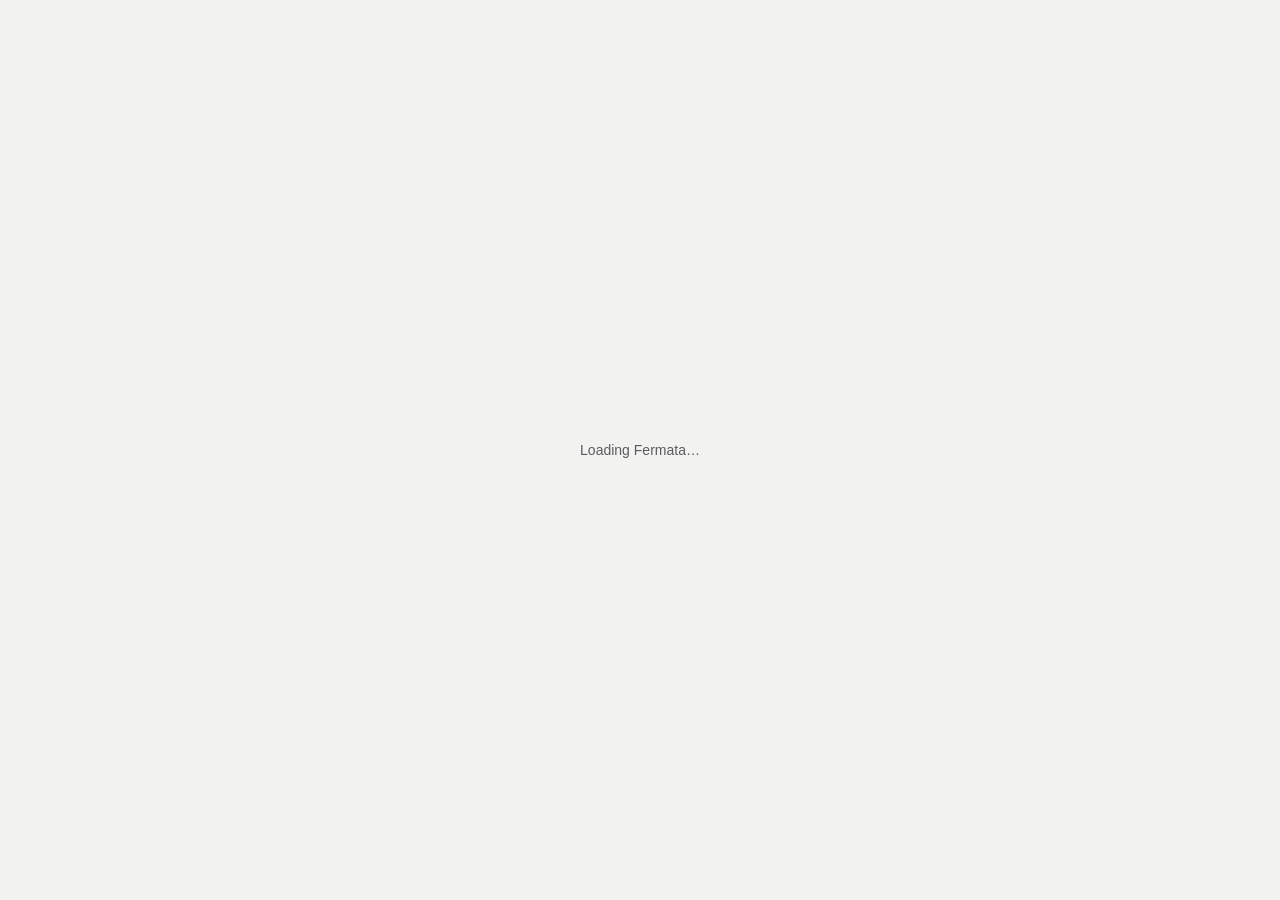
==== web/index.html @ b5f5e15f "F-23 (spike): Fermata no navegador (wasm32, eframe web/WebGL, thread única) - main.rs: entrada web c" ====
<!doctype html>
<html lang="en">
<head>
<meta charset="utf-8">
<meta name="viewport" content="width=device-width, initial-scale=1">
<title>Fermata</title>
<link rel="icon" href="icon.png">
<style>
  html, body { margin: 0; height: 100%; overflow: hidden; background: #F2F2F0; }
  @media (prefers-color-scheme: dark) { html, body { background: #29292B; } #loading { color: #ABABB0; } }
  #fermata_canvas { position: absolute; inset: 0; width: 100%; height: 100%; outline: none; }
  #loading { position: absolute; inset: 0; display: grid; place-items: center; font: 14px -apple-system, "Segoe UI", sans-serif; color: #5C5C60; }
</style>
</head>
<body>
<canvas id="fermata_canvas"></canvas>
<div id="loading">Loading Fermata…</div>
<script type="module">
  // relative paths: works from the site root or a subfolder such as /fermata/app/
  import init from "./fermata.js";
  init({ module_or_path: new URL("./fermata_bg.wasm", import.meta.url) });
</script>
</body>
</html>
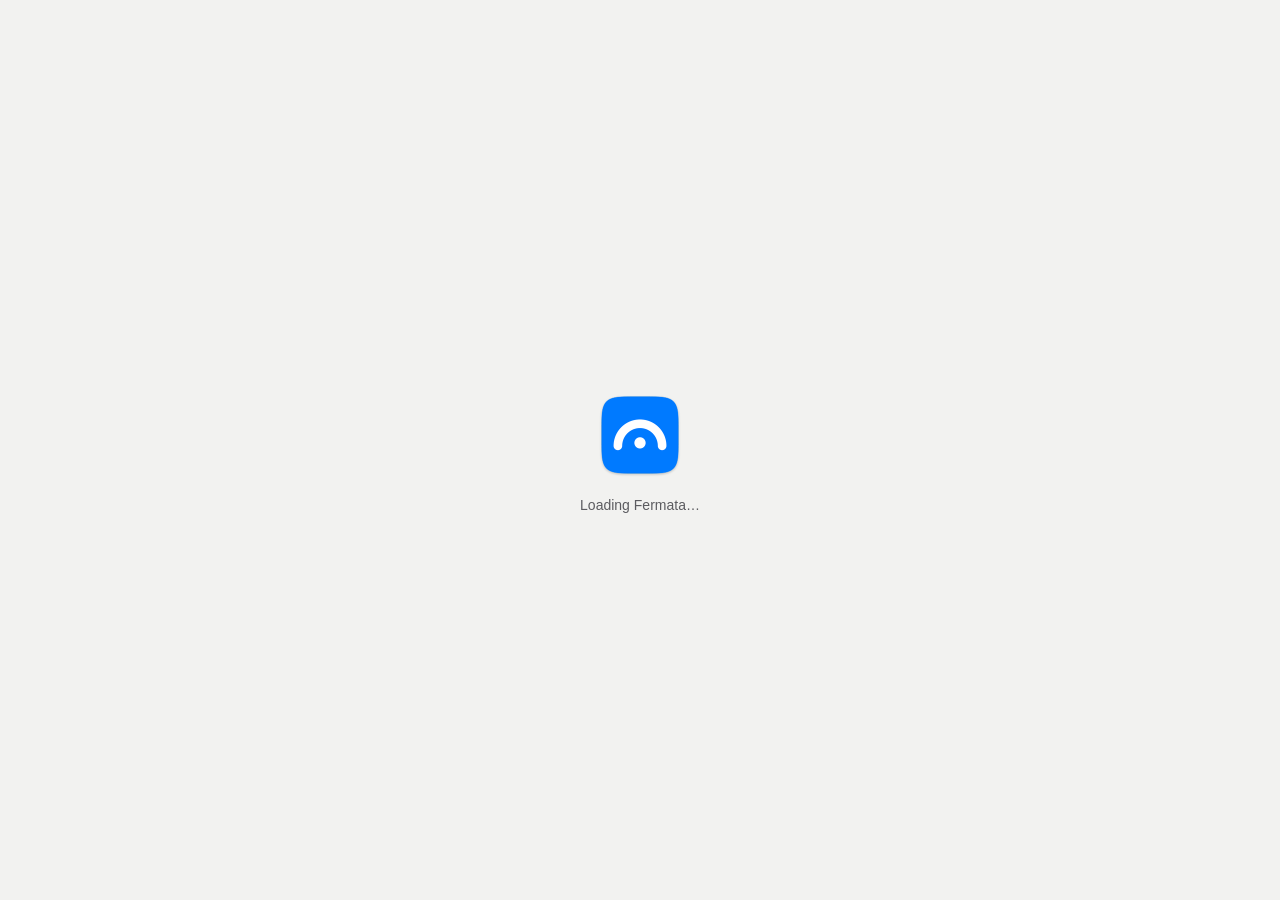
==== commit 57cb543d: "F-23 v1: Fermata no navegador, publicável em /fermata/app/ (PWA) - som: AudioContext retomado no pri" ====
--- a/web/index.html
+++ b/web/index.html
@@ -4,21 +4,80 @@
 <meta charset="utf-8">
 <meta name="viewport" content="width=device-width, initial-scale=1">
 <title>Fermata</title>
-<link rel="icon" href="icon.png">
+<meta name="description" content="Fermata, a free music notation editor, in the browser.">
+<meta name="theme-color" content="#F2F2F0" media="(prefers-color-scheme: light)">
+<meta name="theme-color" content="#29292B" media="(prefers-color-scheme: dark)">
+<link rel="manifest" href="manifest.webmanifest">
+<link rel="icon" type="image/png" href="icons/favicon-64.png">
+<link rel="apple-touch-icon" href="icons/apple-touch-icon.png">
+<meta name="apple-mobile-web-app-title" content="Fermata">
 <style>
   html, body { margin: 0; height: 100%; overflow: hidden; background: #F2F2F0; }
-  @media (prefers-color-scheme: dark) { html, body { background: #29292B; } #loading { color: #ABABB0; } }
   #fermata_canvas { position: absolute; inset: 0; width: 100%; height: 100%; outline: none; }
-  #loading { position: absolute; inset: 0; display: grid; place-items: center; font: 14px -apple-system, "Segoe UI", sans-serif; color: #5C5C60; }
+  #loading { position: absolute; inset: 0; display: flex; flex-direction: column; align-items: center; justify-content: center; gap: 14px;
+             font: 14px -apple-system, BlinkMacSystemFont, "Segoe UI", sans-serif; color: #5C5C60; }
+  #loading img { width: 96px; height: 96px; }
+  #update { position: fixed; left: 50%; bottom: 40px; transform: translateX(-50%); display: none; align-items: center; gap: 12px;
+            padding: 10px 12px 10px 16px; border-radius: 12px; background: #FFFFFF; color: #1D1D1F; box-shadow: 0 10px 30px rgba(0,0,0,.25);
+            font: 13px -apple-system, BlinkMacSystemFont, "Segoe UI", sans-serif; z-index: 10; }
+  #update button { border: 0; border-radius: 7px; padding: 6px 14px; background: #007AFF; color: #FFFFFF; font: 600 13px inherit; cursor: pointer; }
+  @media (prefers-color-scheme: dark) {
+    html, body { background: #29292B; }
+    #loading { color: #ABABB0; }
+    #update { background: #2C2C2F; color: #ECECEE; }
+    #update button { background: #0A84FF; }
+  }
 </style>
+<script>
+  // Sound: browsers start audio suspended until the person clicks or types. Keep the contexts the app creates and
+  // resume them on the first (and any later) gesture.
+  (function () {
+    const Base = window.AudioContext || window.webkitAudioContext;
+    if (!Base) return;
+    const made = [];
+    class TrackedAudioContext extends Base { constructor(...a) { super(...a); made.push(this); } }
+    window.AudioContext = TrackedAudioContext;
+    window.webkitAudioContext = TrackedAudioContext;
+    const resume = () => { for (const c of made) if (c.state !== "running") c.resume().catch(() => {}); };
+    for (const ev of ["pointerdown", "keydown", "touchend"]) addEventListener(ev, resume, true);
+  })();
+</script>
 </head>
 <body>
 <canvas id="fermata_canvas"></canvas>
-<div id="loading">Loading Fermata…</div>
+<div id="loading"><img src="icons/icon-192.png" alt=""><div>Loading Fermata…</div></div>
+<div id="update" role="status"><span>A new version of Fermata is available.</span><button type="button">Reload</button></div>
 <script type="module">
   // relative paths: works from the site root or a subfolder such as /fermata/app/
-  import init from "./fermata.js";
-  init({ module_or_path: new URL("./fermata_bg.wasm", import.meta.url) });
+  import init from "./fermata.js?v=__VERSION__";
+  init({ module_or_path: new URL("./fermata_bg.wasm?v=__VERSION__", import.meta.url) });
+</script>
+<script>
+  // Installed app and offline use: the service worker only covers this folder. A new version is never applied by
+  // surprise: the page offers to reload, and only that click reloads (not the first visit, when the worker starts
+  // looking after the page, nor another tab's click).
+  if ("serviceWorker" in navigator) {
+    let asked = false, reloading = false;
+    const reload = () => { if (!reloading) { reloading = true; location.reload(); } };
+    navigator.serviceWorker.addEventListener("controllerchange", () => { if (asked) reload(); });
+    navigator.serviceWorker.register("./sw.js", { scope: "./" }).then((reg) => {
+      const bar = document.getElementById("update");
+      const offer = (worker) => {
+        bar.style.display = "flex";
+        bar.querySelector("button").onclick = () => {
+          asked = true;
+          // already switched by a click in another tab: just reload this one
+          if (worker.state === "activated") reload(); else worker.postMessage("skipWaiting");
+        };
+      };
+      if (reg.waiting && navigator.serviceWorker.controller) offer(reg.waiting);
+      reg.addEventListener("updatefound", () => {
+        const w = reg.installing;
+        if (w) w.addEventListener("statechange", () => { if (w.state === "installed" && navigator.serviceWorker.controller) offer(w); });
+      });
+      setInterval(() => reg.update().catch(() => {}), 60 * 60 * 1000);
+    }).catch(() => {});
+  }
 </script>
 </body>
 </html>
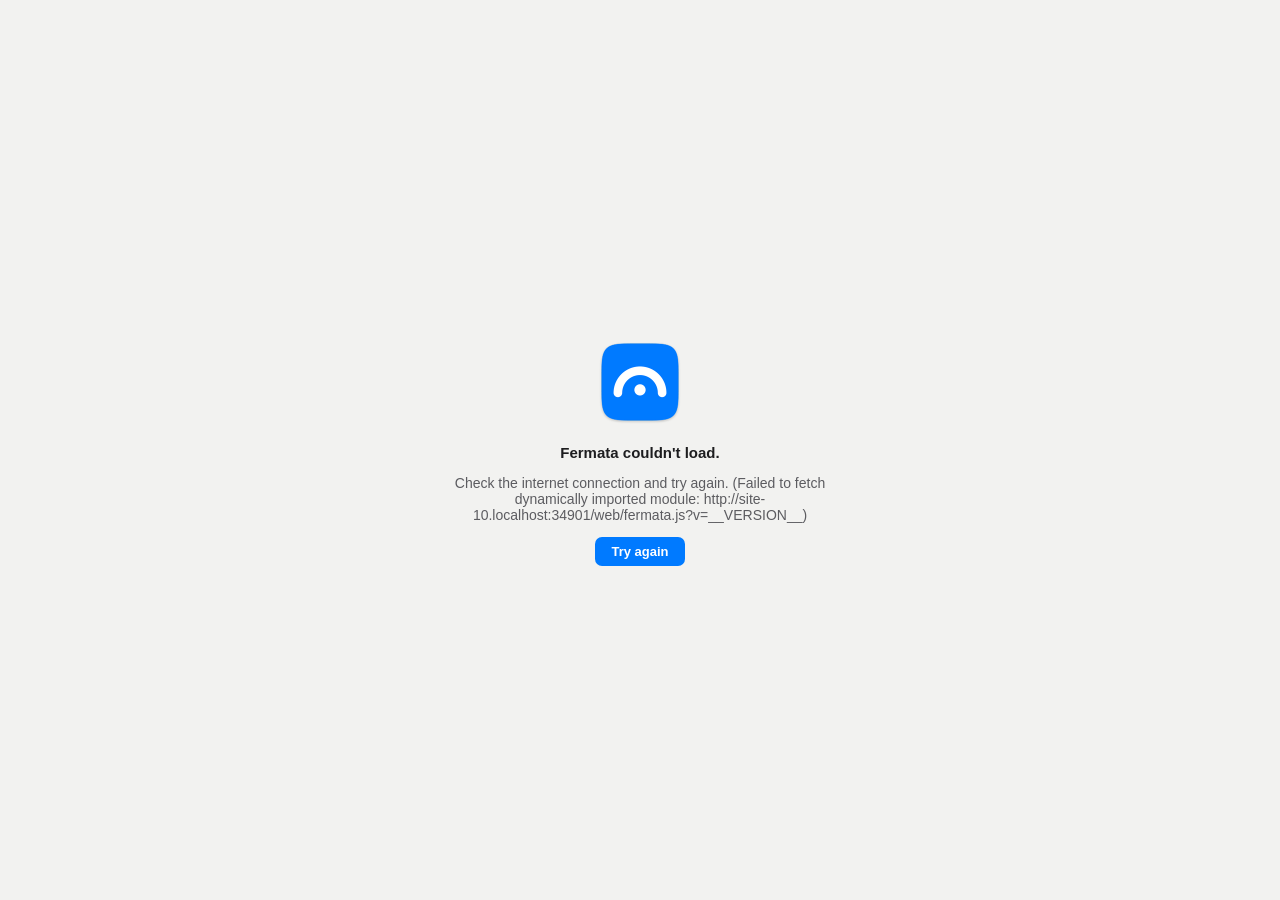
==== commit 40645e3e: "F-24: nada descarta alterações não salvas sem perguntar - todo caminho que troca a partitura passa p" ====
--- a/web/index.html
+++ b/web/index.html
@@ -17,6 +17,9 @@
   #loading { position: absolute; inset: 0; display: flex; flex-direction: column; align-items: center; justify-content: center; gap: 14px;
              font: 14px -apple-system, BlinkMacSystemFont, "Segoe UI", sans-serif; color: #5C5C60; }
   #loading img { width: 96px; height: 96px; }
+  #loading .head { font-weight: 600; font-size: 15px; color: #1D1D1F; }
+  #loading .sub { max-width: 420px; text-align: center; }
+  #loading button { border: 0; border-radius: 7px; padding: 7px 16px; background: #007AFF; color: #FFFFFF; font: 600 13px -apple-system, BlinkMacSystemFont, "Segoe UI", sans-serif; cursor: pointer; }
   #update { position: fixed; left: 50%; bottom: 40px; transform: translateX(-50%); display: none; align-items: center; gap: 12px;
             padding: 10px 12px 10px 16px; border-radius: 12px; background: #FFFFFF; color: #1D1D1F; box-shadow: 0 10px 30px rgba(0,0,0,.25);
             font: 13px -apple-system, BlinkMacSystemFont, "Segoe UI", sans-serif; z-index: 10; }
@@ -24,6 +27,8 @@
   @media (prefers-color-scheme: dark) {
     html, body { background: #29292B; }
     #loading { color: #ABABB0; }
+    #loading .head { color: #ECECEE; }
+    #loading button { background: #0A84FF; }
     #update { background: #2C2C2F; color: #ECECEE; }
     #update button { background: #0A84FF; }
   }
@@ -47,10 +52,30 @@
 <canvas id="fermata_canvas"></canvas>
 <div id="loading"><img src="icons/icon-192.png" alt=""><div>Loading Fermata…</div></div>
 <div id="update" role="status"><span>A new version of Fermata is available.</span><button type="button">Reload</button></div>
+<script>
+  // When loading fails (no connection, an interrupted download), say so and offer to try again instead of leaving
+  // "Loading Fermata…" on screen. Also after a minute without the app starting.
+  window.fermataLoadFailed = function (detail, slow) {
+    const box = document.getElementById("loading");
+    if (!box || box.dataset.failed) return;
+    box.dataset.failed = "1";
+    box.innerHTML = "";
+    const img = document.createElement("img"); img.src = "icons/icon-192.png"; img.alt = "";
+    const head = document.createElement("div"); head.className = "head";
+    head.textContent = slow ? "Fermata is taking too long to load." : "Fermata couldn't load.";
+    const sub = document.createElement("div"); sub.className = "sub";
+    sub.textContent = "Check the internet connection and try again." + (detail ? " (" + String(detail).slice(0, 160) + ")" : "");
+    const btn = document.createElement("button"); btn.type = "button"; btn.textContent = "Try again";
+    btn.onclick = () => location.reload();
+    box.append(img, head, sub, btn);
+  };
+  setTimeout(() => window.fermataLoadFailed("", true), 60000);
+</script>
 <script type="module">
   // relative paths: works from the site root or a subfolder such as /fermata/app/
-  import init from "./fermata.js?v=__VERSION__";
-  init({ module_or_path: new URL("./fermata_bg.wasm?v=__VERSION__", import.meta.url) });
+  import("./fermata.js?v=__VERSION__")
+    .then((m) => m.default({ module_or_path: new URL("./fermata_bg.wasm?v=__VERSION__", import.meta.url) }))
+    .catch((e) => window.fermataLoadFailed((e && e.message) || e));
 </script>
 <script>
   // Installed app and offline use: the service worker only covers this folder. A new version is never applied by
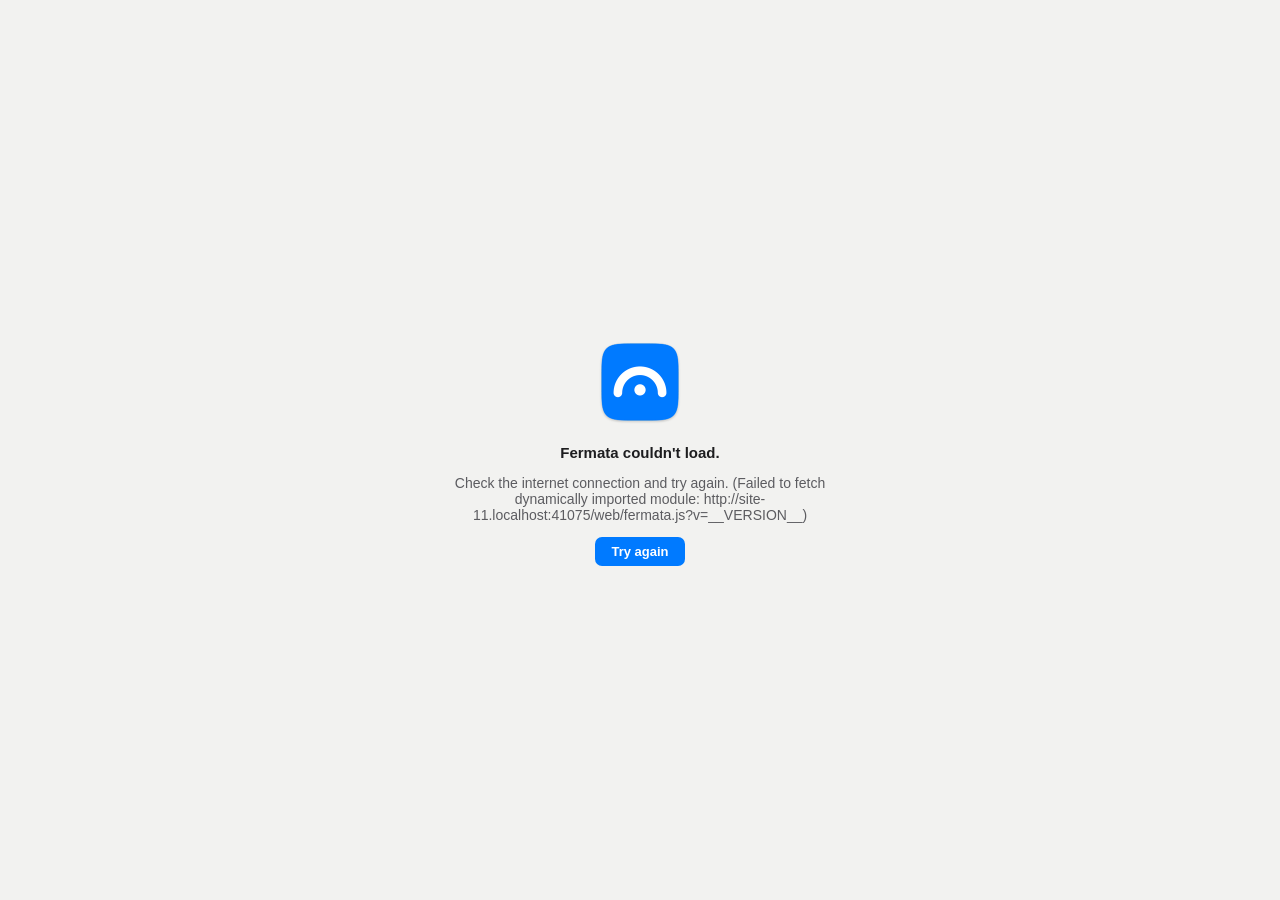
==== commit cd5dfec1: "F-25: Fermata web no celular (modo leitor) e no iPad (edição com toque) - detecção (touch.rs): leito" ====
--- a/web/index.html
+++ b/web/index.html
@@ -2,7 +2,7 @@
 <html lang="en">
 <head>
 <meta charset="utf-8">
-<meta name="viewport" content="width=device-width, initial-scale=1">
+<meta name="viewport" content="width=device-width, initial-scale=1, maximum-scale=1, user-scalable=no, viewport-fit=cover">
 <title>Fermata</title>
 <meta name="description" content="Fermata, a free music notation editor, in the browser.">
 <meta name="theme-color" content="#F2F2F0" media="(prefers-color-scheme: light)">
@@ -11,9 +11,13 @@
 <link rel="icon" type="image/png" href="icons/favicon-64.png">
 <link rel="apple-touch-icon" href="icons/apple-touch-icon.png">
 <meta name="apple-mobile-web-app-title" content="Fermata">
+<meta name="apple-mobile-web-app-capable" content="yes">
+<meta name="mobile-web-app-capable" content="yes">
 <style>
   html, body { margin: 0; height: 100%; overflow: hidden; background: #F2F2F0; }
-  #fermata_canvas { position: absolute; inset: 0; width: 100%; height: 100%; outline: none; }
+  /* touch screens: the app handles pinch and scrolling itself; no text selection or callout on a long press */
+  body { -webkit-user-select: none; user-select: none; -webkit-touch-callout: none; overscroll-behavior: none; }
+  #fermata_canvas { position: absolute; inset: 0; width: 100%; height: 100%; outline: none; touch-action: none; }
   #loading { position: absolute; inset: 0; display: flex; flex-direction: column; align-items: center; justify-content: center; gap: 14px;
              font: 14px -apple-system, BlinkMacSystemFont, "Segoe UI", sans-serif; color: #5C5C60; }
   #loading img { width: 96px; height: 96px; }
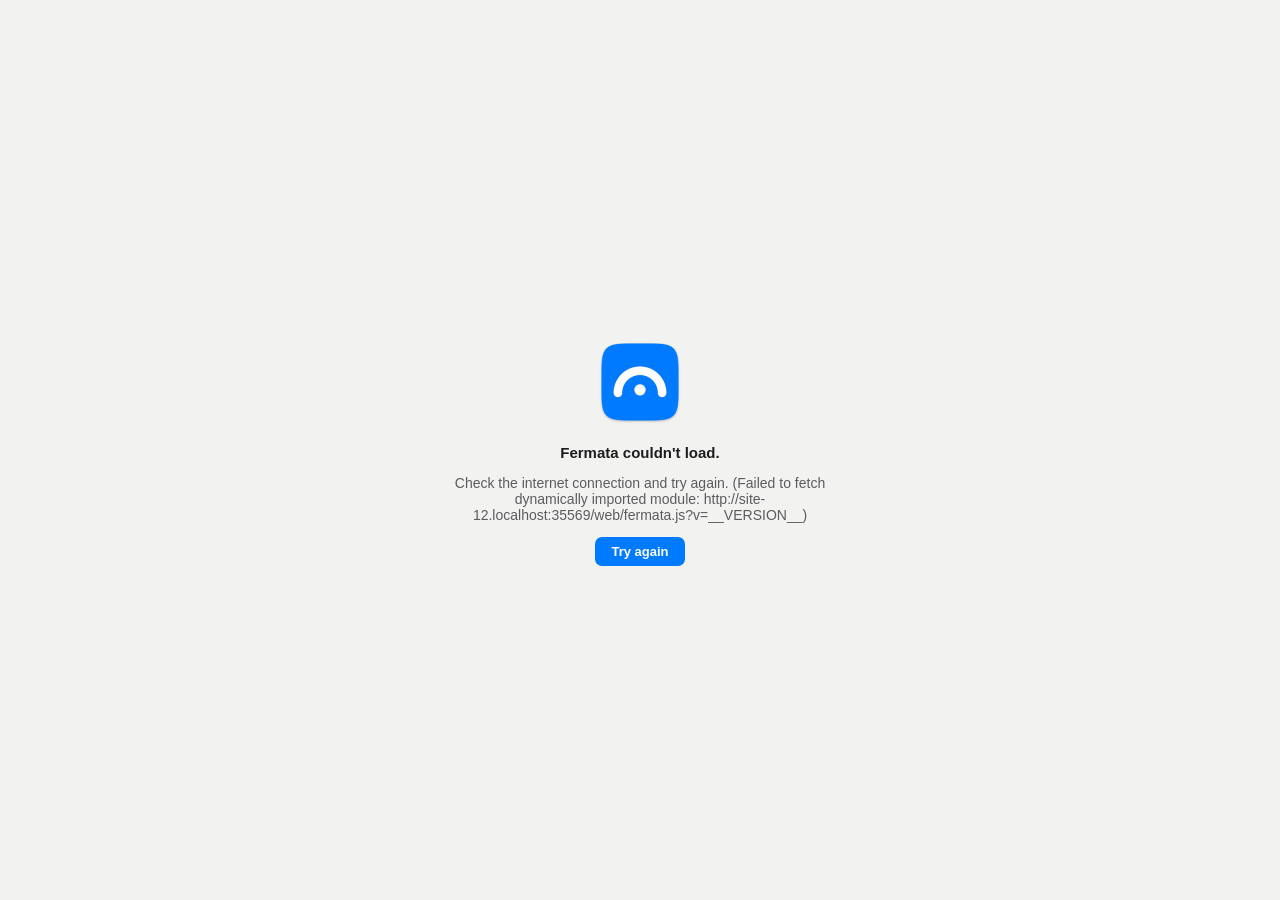
==== commit 91b607e0: "F-27: som no iPad: audioSession playback antes do contexto, som criado na partida e destravado no pr" ====
--- a/web/index.html
+++ b/web/index.html
@@ -38,17 +38,57 @@
   }
 </style>
 <script>
-  // Sound: browsers start audio suspended until the person clicks or types. Keep the contexts the app creates and
-  // resume them on the first (and any later) gesture.
+  // Sound: browsers keep audio suspended until the person taps, clicks or types, and on iPhone and iPad (F-27) only
+  // a resume() or a sound started inside the tap itself counts; the app's own logic runs a frame later. So every
+  // tap, click and key press resumes the app's audio contexts right in the event handler and, the first time,
+  // plays a silent sample, which is what unlocks iOS. Also:
+  // - the audio session is "playback", so a music app keeps sounding with the iPad's silent mode on (Safari 16.4+);
+  // - on iPhone and iPad the context runs at the device's own rate (the app's sound is resampled), avoiding a
+  //   fixed rate that some iOS versions play silently;
+  // - after a call or another app ("interrupted") or coming back to the page, the next tap resumes again;
+  // - window.fermataAudioState() tells the app whether the sound is running, to ask for a tap when it isn't.
   (function () {
     const Base = window.AudioContext || window.webkitAudioContext;
     if (!Base) return;
     const made = [];
-    class TrackedAudioContext extends Base { constructor(...a) { super(...a); made.push(this); } }
+    const ios = /iPad|iPhone|iPod/.test(navigator.userAgent) || ((navigator.platform || "") === "MacIntel" && navigator.maxTouchPoints > 1);
+    class TrackedAudioContext extends Base {
+      constructor(opts) {
+        if (ios && opts && typeof opts === "object") { opts = Object.assign({}, opts); delete opts.sampleRate; }
+        super(opts);
+        made.push(this);
+      }
+    }
     window.AudioContext = TrackedAudioContext;
     window.webkitAudioContext = TrackedAudioContext;
-    const resume = () => { for (const c of made) if (c.state !== "running") c.resume().catch(() => {}); };
-    for (const ev of ["pointerdown", "keydown", "touchend"]) addEventListener(ev, resume, true);
+    const session = () => { try { if (navigator.audioSession && navigator.audioSession.type !== "playback") navigator.audioSession.type = "playback"; } catch (e) {} };
+    session();
+    const unlock = () => {
+      session();
+      for (const c of made) {
+        if (c.state === "closed") continue;
+        if (c.state !== "running") { try { const p = c.resume(); if (p && p.catch) p.catch(() => {}); } catch (e) {} }
+        if (!c.__fermataUnlocked || c.state !== "running") {
+          try {
+            const s = c.createBufferSource();
+            s.buffer = c.createBuffer(1, 1, c.sampleRate);
+            s.connect(c.destination);
+            s.start(0);
+            c.__fermataUnlocked = true;
+          } catch (e) {}
+        }
+      }
+    };
+    for (const ev of ["touchend", "pointerup", "pointerdown", "mousedown", "click", "keydown"]) addEventListener(ev, unlock, true);
+    document.addEventListener("visibilitychange", () => {
+      if (!document.hidden) for (const c of made) if (c.state !== "running" && c.state !== "closed") { try { c.resume().catch(() => {}); } catch (e) {} }
+    });
+    // iOS without the audio session API (before 16.4): the silent mode mutes web audio, so the app tells the person
+    window.fermataSilentHint = () => ios && !navigator.audioSession;
+    window.fermataAudioState = () => {
+      const live = made.filter((c) => c.state !== "closed");
+      return live.length ? live[live.length - 1].state : "none";
+    };
   })();
 </script>
 </head>
